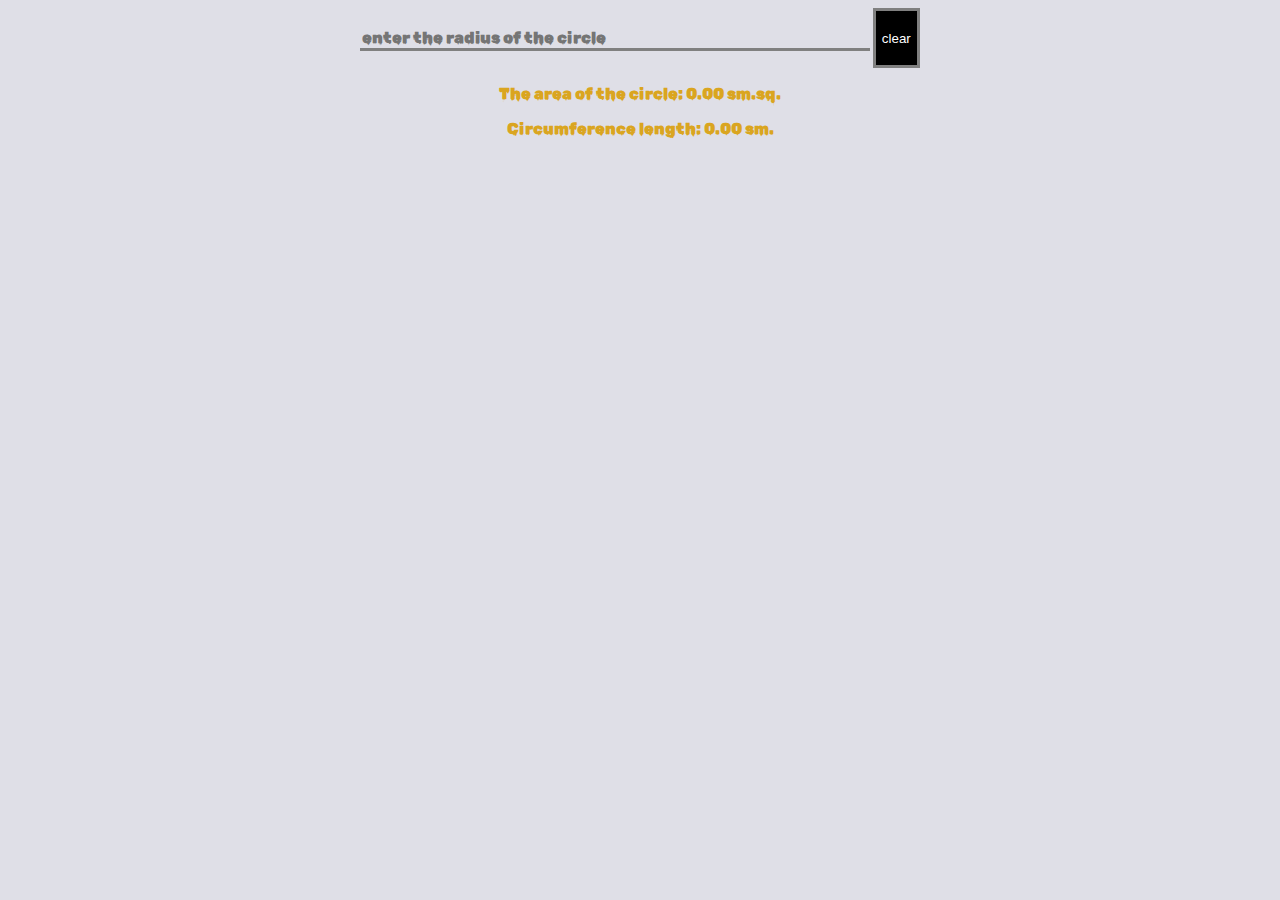
==== tasks/circle2/index.html @ 761bb3c5 "bugs" ====
<!DOCTYPE html>
    <head>
        <meta charset="UTF-8">
        <title>circle2</title>
        <link href="styles.css" rel="stylesheet" />
    </head>
    <body>
        <div class="all">
            <input id="number" type="text" placeholder="enter the radius of the circle" class="inp" />
            <input type="button" value="clear" class="btn" onclick="clearIinp()">
            <script src="circle2.js"></script>
            <p id="otv1" >The area of the circle: 0.00 sm.sq.</p>
            <p id="otv2" >Circumference length: 0.00 sm.</p>
        </div>
    </body>
</html>
---- tasks/circle2/styles.css ----
@import url('https://fonts.googleapis.com/css2?family=Rubik+Wet+Paint&display=swap');

body {
    background-color: rgb(223, 223, 231);
    color: goldenrod;
    font: normal 16px 'Rubik Wet Paint', cursive;
}

.all {
    text-align: center;
}

.inp {
    border: none;
    border-bottom: 3px solid gray;
    background-color: rgb(223, 223, 231);
    color: green;
    font: normal 16px 'Rubik Wet Paint', cursive;
    width: 40%;
}

.btn {
    height: 30px;
    border: 3px solid gray;
    background-color: black;
    margin: 0px;
    color: white;
    cursor: pointer;
    block-size: 60px;
}
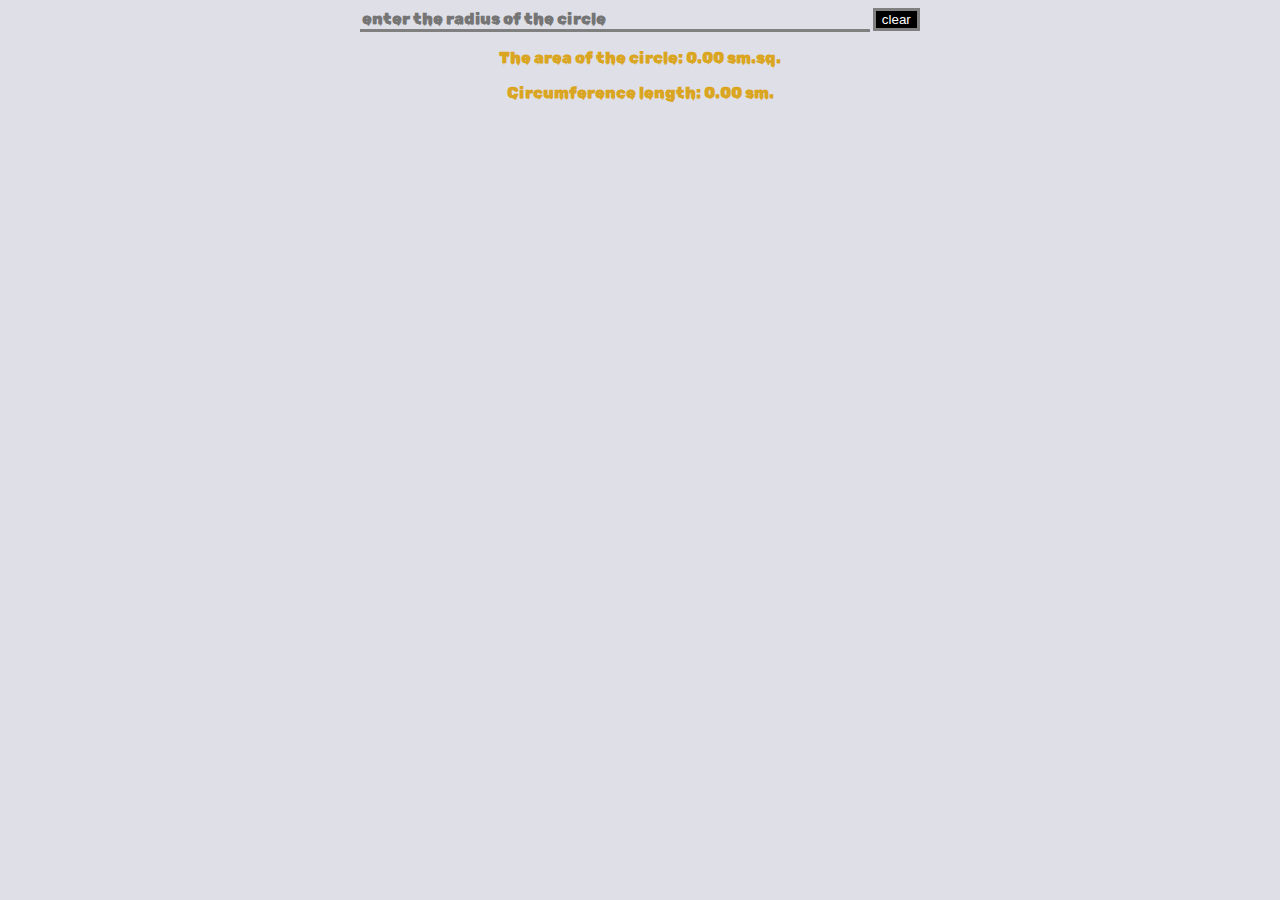
==== commit 7183a64c: "bugs" ====
--- a/tasks/circle2/index.html
+++ b/tasks/circle2/index.html
@@ -7,10 +7,11 @@
     <body>
         <div class="all">
             <input id="number" type="text" placeholder="enter the radius of the circle" class="inp" />
-            <input type="button" value="clear" class="btn" onclick="clearIinp()">
-            <script src="circle2.js"></script>
+            <input type="button" value="clear" class="btn" id="btn">
             <p id="otv1" >The area of the circle: 0.00 sm.sq.</p>
             <p id="otv2" >Circumference length: 0.00 sm.</p>
+            <p id="errors" class="bug"></p>
         </div>
     </body>
+    <script src="circle2.js"></script>
 </html>
--- a/tasks/circle2/styles.css
+++ b/tasks/circle2/styles.css
@@ -20,11 +20,12 @@
 }
 
 .btn {
-    height: 30px;
     border: 3px solid gray;
     background-color: black;
-    margin: 0px;
     color: white;
     cursor: pointer;
-    block-size: 60px;
 }
+
+.bug {
+    color: red;
+}
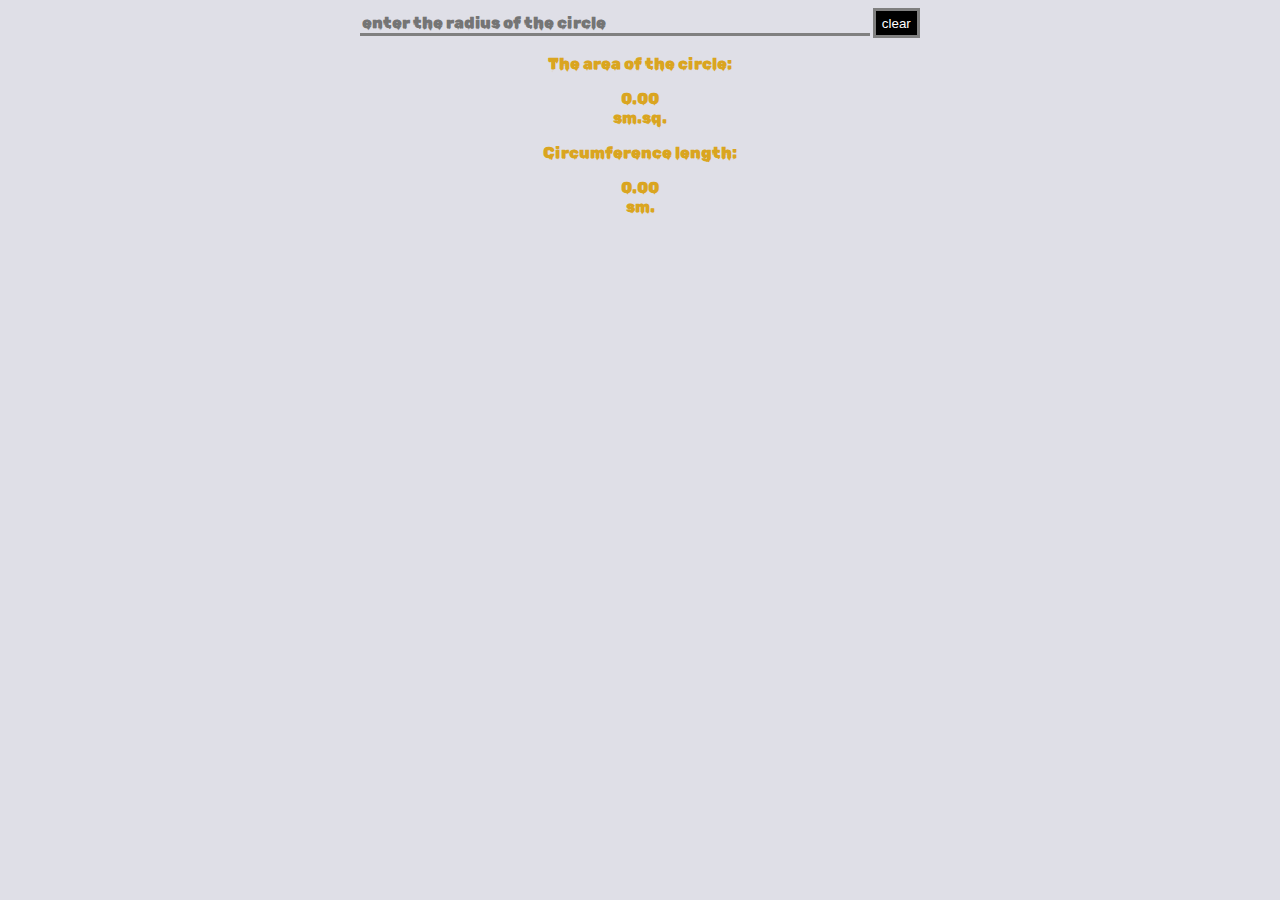
==== commit 2bac6ac5: "bugs" ====
--- a/tasks/circle2/index.html
+++ b/tasks/circle2/index.html
@@ -8,8 +8,8 @@
         <div class="all">
             <input id="number" type="text" placeholder="enter the radius of the circle" class="inp" />
             <input type="button" value="clear" class="btn" id="btn">
-            <p id="otv1" >The area of the circle: 0.00 sm.sq.</p>
-            <p id="otv2" >Circumference length: 0.00 sm.</p>
+            <p >The area of the circle: <div id="otv1" >0.00</div> sm.sq.</p>
+            <p>Circumference length: <div id="otv2" >0.00</div> sm.</p>
             <p id="errors" class="bug"></p>
         </div>
     </body>
--- a/tasks/circle2/styles.css
+++ b/tasks/circle2/styles.css
@@ -24,8 +24,10 @@
     background-color: black;
     color: white;
     cursor: pointer;
+    height: 30px;
 }
 
 .bug {
     color: red;
+    font-size: 25px;
 }
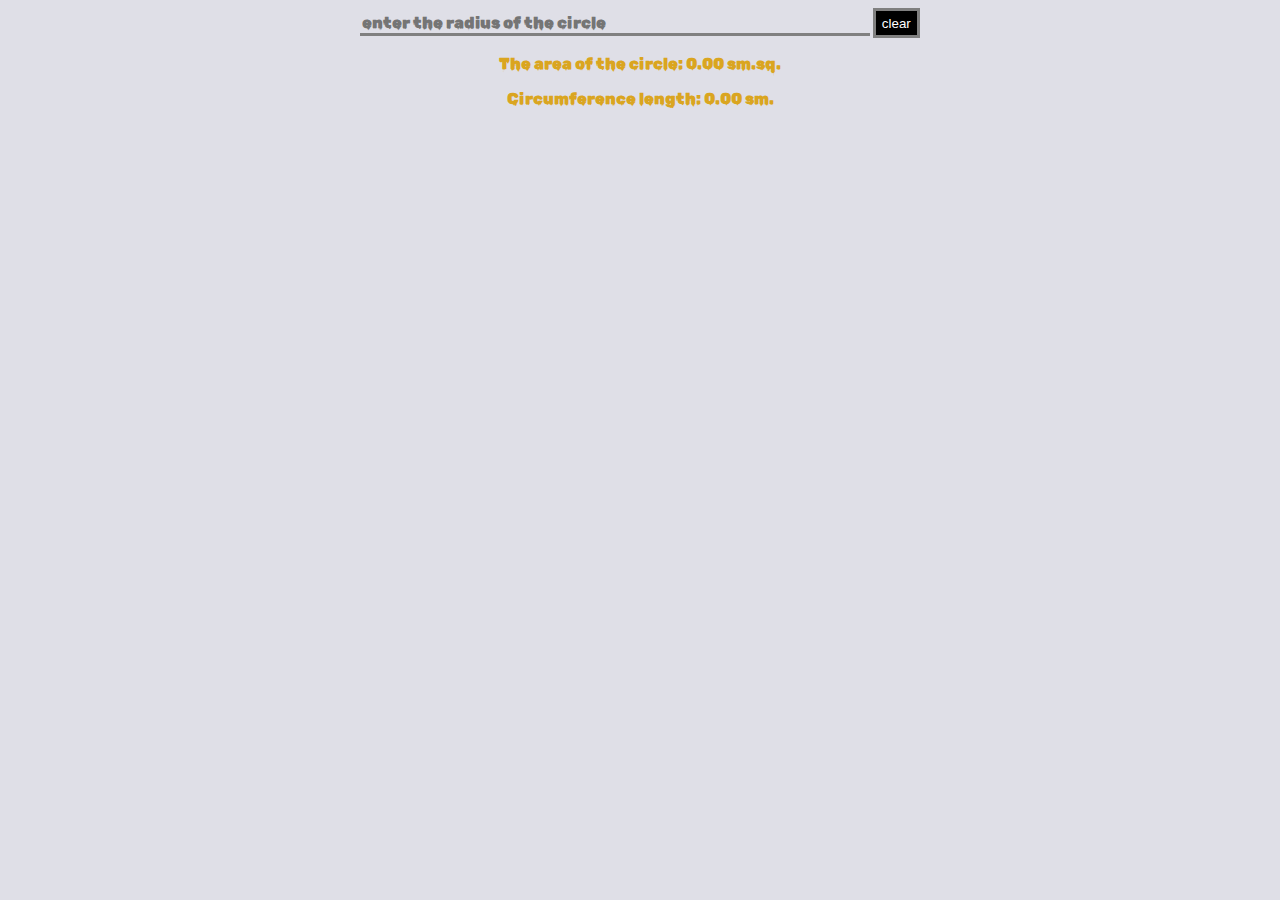
==== commit 5b36dc66: "bugs" ====
--- a/tasks/circle2/index.html
+++ b/tasks/circle2/index.html
@@ -8,8 +8,8 @@
         <div class="all">
             <input id="number" type="text" placeholder="enter the radius of the circle" class="inp" />
             <input type="button" value="clear" class="btn" id="btn">
-            <p >The area of the circle: <div id="otv1" >0.00</div> sm.sq.</p>
-            <p>Circumference length: <div id="otv2" >0.00</div> sm.</p>
+            <p >The area of the circle: <span id="otv1" >0.00</span> sm.sq.</p>
+            <p>Circumference length: <span id="otv2" >0.00</span> sm.</p>
             <p id="errors" class="bug"></p>
         </div>
     </body>
